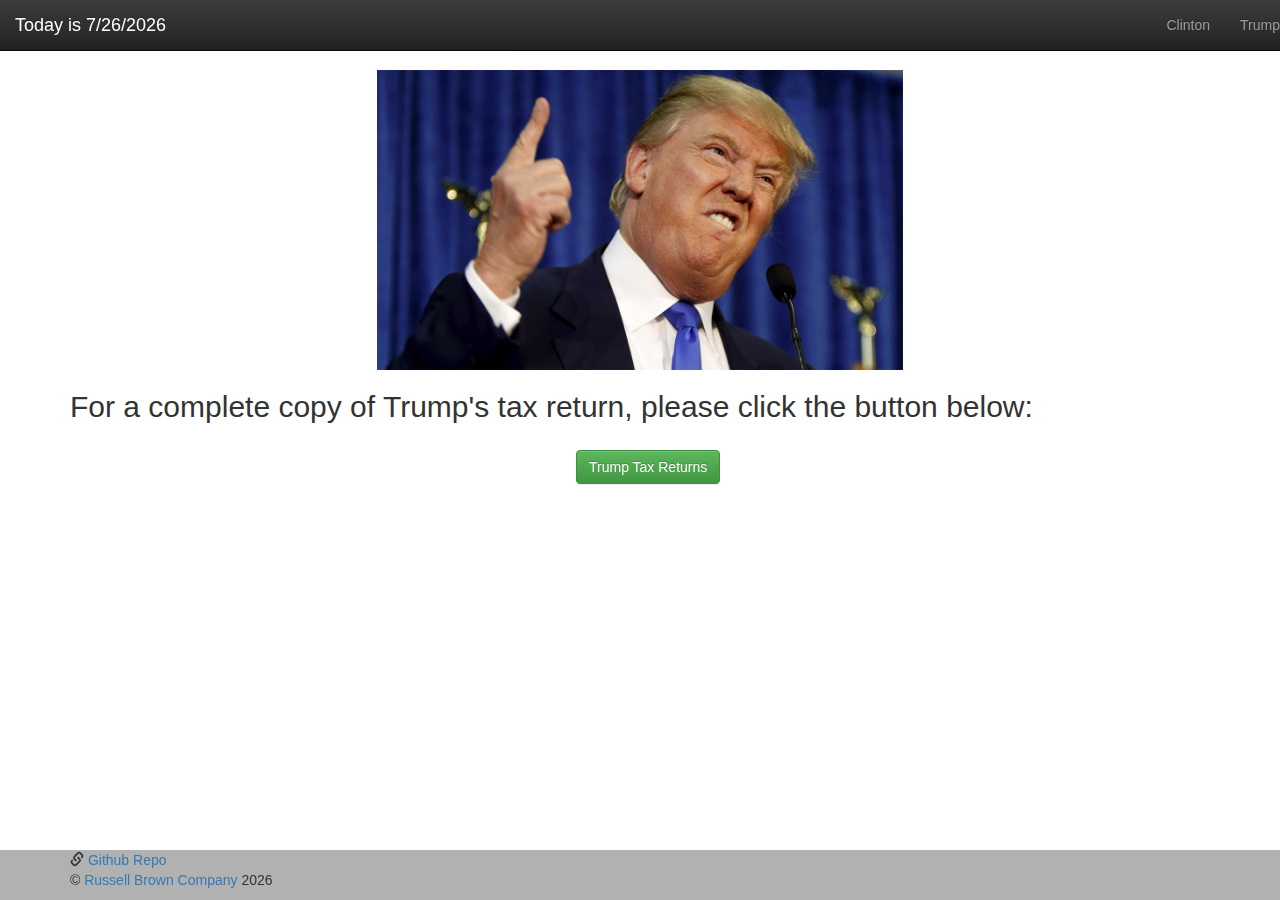
==== click.html @ 6c75dd81 "return is fair play. Just making something for The Donald to mess around with jQuery and javascript." ====
<!doctype html>
<!--[if lt IE 7]>      <html class="no-js lt-ie9 lt-ie8 lt-ie7" lang=""> <![endif]-->
<!--[if IE 7]>         <html class="no-js lt-ie9 lt-ie8" lang=""> <![endif]-->
<!--[if IE 8]>         <html class="no-js lt-ie9" lang=""> <![endif]-->
<!--[if gt IE 8]><!--> <html class="no-js" lang=""> <!--<![endif]-->
    <head>
        <meta charset="utf-8">
        <meta http-equiv="X-UA-Compatible" content="IE=edge,chrome=1">
        <title>Trump Tax Returns</title>
        <meta name="description" content="Funny site about Hillary Clonton">

        <!-- Open Graph -->
        <meta property="og:url"                content="http://grumblemore.com" />
        <meta property="og:type"               content="article" />
        <meta property="og:title"              content="When Hilary can't talk to reporters" />
        <meta property="og:description"        content="Why does Hillary not want to have a press conference?" />
        <meta property="og:image"              content="http://grumblemore.com/img/clinton_smile.jpg" />
        
        <!-- Twitter Card data -->
        <meta name="twitter:card" content="summary">
        <meta name="twitter:site" content="@Russellbrownco">
        <meta name="twitter:title" content="Clinton Press Conference Clock">
        <meta name="twitter:description" content="This is a small page with some fun javascript to make a count up clock from a set time. It's great practice for Javascript.">
        <meta name="twitter:creator" content="@russellbrownco">
        <meta name="twitter:image" content="http://grumblemore.com/img/clinton_smile.jpg">


        <meta name="viewport" content="width=device-width, initial-scale=1">
        <link rel="apple-touch-icon" href="apple-touch-icon.png">
        <link rel="stylesheet" href="css/bootstrap.min.css">
        <link rel="stylesheet" href="css/animate.css">
        <style>
            body {
                padding-top: 50px;
                padding-bottom: 20px;
            }
        </style>
        <link rel="stylesheet" href="css/bootstrap-theme.min.css">
        <link rel="stylesheet" href="css/main.css">

        <script src="js/vendor/modernizr-2.8.3-respond-1.4.2.min.js"></script>
    </head>
    <body>
        <!--[if lt IE 8]>
            <p class="browserupgrade">You are using an <strong>outdated</strong> browser. Please <a href="http://browsehappy.com/">upgrade your browser</a> to improve your experience.</p>
        <![endif]-->
    <nav class="navbar navbar-inverse navbar-fixed-top" role="navigation">
	      <div class="container">
	        <div class="navbar-header">
	          <button type="button" class="navbar-toggle collapsed" data-toggle="collapse" data-target="#navbar" aria-expanded="false" aria-controls="navbar">
	            <span class="sr-only">Toggle navigation</span>
	            <span class="icon-bar"></span>
	            <span class="icon-bar"></span>
	            <span class="icon-bar"></span>
	          </button>
	          
	        </div>
	      </div>

				<div class="collapse navbar-collapse" id="bs-example-navbar-collapse-1">
		      <ul class="nav navbar-nav">
		        <li><a class="navbar-brand" href="#">Today is <span id="current_date"></span></a></li>
		      </ul>
		      <ul class="nav navbar-nav navbar-right">
		        <li><a href="index.html">Clinton</a></li>
		        <li><a href="click.html">Trump</a></li>
		      </ul>
		    </div><!-- /.navbar-collapse -->
		  </div><!-- /.container-fluid -->
		</nav>
	    
	    <br>
			<div class="container">
				<div id="trump_face"></div>
	    	<h2>For a complete copy of Trump's tax return, please click the button below:</h2>
	    	<button id="trump" class="btn btn-large btn-success animated wobble">Trump Tax Returns</button>
			</div>
			
			<footer>
				<div class="container">
		      <div id="github"><span class="glyphicon glyphicon-link"></span><a href="https://github.com/rwbrown72/clinton_clock"> Github Repo</a></div>

					<p>&copy; <a href="http://russellbrown.co">Russell Brown Company</a> <script>document.write(new Date().getFullYear())</script> </p>
				</div>
		  </footer>

        <script>
          (function(i,s,o,g,r,a,m){i['GoogleAnalyticsObject']=r;i[r]=i[r]||function(){
          (i[r].q=i[r].q||[]).push(arguments)},i[r].l=1*new Date();a=s.createElement(o),
          m=s.getElementsByTagName(o)[0];a.async=1;a.src=g;m.parentNode.insertBefore(a,m)
          })(window,document,'script','https://www.google-analytics.com/analytics.js','ga');

          ga('create', 'UA-48769989-9', 'auto');
          ga('send', 'pageview');

        </script>

        <script>
          var message="This functionality is disabled to prevent photo download and to mostly mess with other developers!";
          ///////////////////////////////////
          function clickIE() {if (document.all) {alert(message);return false;}}
          function clickNS(e) {if
          (document.layers||(document.getElementById&&!document.all)) {
          if (e.which==2||e.which==3) {alert(message);return false;}}}
          if (document.layers)
          {document.captureEvents(Event.MOUSEDOWN);document.onmousedown=clickNS;}
          else{document.onmouseup=clickNS;document.oncontextmenu=clickIE;}

          document.oncontextmenu=new Function("return false")
        </script>
        <script src="js/vendor/jquery-1.11.2.min.js"></script>
        <script src="js/vendor/bootstrap.min.js"></script>
        <script src="js/tax.js"></script>


    </body>
</html>
---- css/main.css ----
#years,
#months,
#days,
#hours, 
#minutes,
#seconds {
	font-size: 4em;
}

.center-block {
  display: block;
  margin-left: auto;
  margin-right: auto;
}

.smile {
	height:300px;
	background-image:url(../img/clinton_smile.jpg);
	background-size: contain;
	background-position: center;
	background-repeat: no-repeat;
}

#github	{
	font-family: sans-serif;
}

footer {
	position: fixed;
	bottom: 0;
	left:0;
	background-color: rgba(100,100,100,.5);
	width: 100%;
}

#trump {
	position:fixed;
	top:50%;
	left:45%;
}

#trump_face {
	height:300px;
	background-image:url(../img/trump_face.jpg);
	background-size: contain;
	background-position: center;
	background-repeat: no-repeat;
}
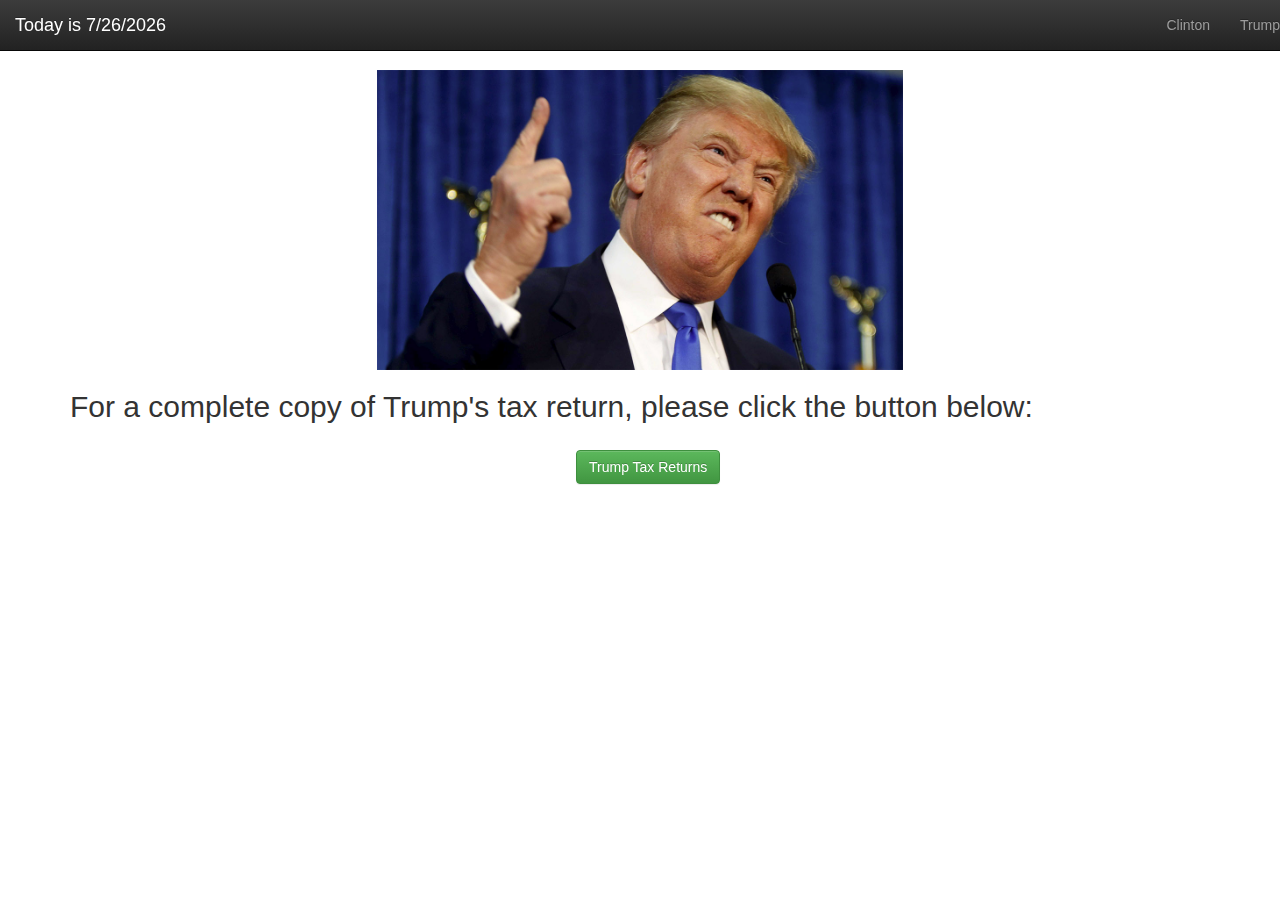
==== commit d997eaae: "updated the js to remove the trump image on mouseover and removed the footer on trumps page" ====
--- a/click.html
+++ b/click.html
@@ -12,9 +12,9 @@
         <!-- Open Graph -->
         <meta property="og:url"                content="http://grumblemore.com" />
         <meta property="og:type"               content="article" />
-        <meta property="og:title"              content="When Hilary can't talk to reporters" />
-        <meta property="og:description"        content="Why does Hillary not want to have a press conference?" />
-        <meta property="og:image"              content="http://grumblemore.com/img/clinton_smile.jpg" />
+        <meta property="og:title"              content="The Donald can't seem to find his papers! " />
+        <meta property="og:description"        content="Trump isn't going to provide his tax returns" />
+        <meta property="og:image"              content="http://grumblemore.com/img/trump_face.jpg" />
         
         <!-- Twitter Card data -->
         <meta name="twitter:card" content="summary">
@@ -22,7 +22,7 @@
         <meta name="twitter:title" content="Clinton Press Conference Clock">
         <meta name="twitter:description" content="This is a small page with some fun javascript to make a count up clock from a set time. It's great practice for Javascript.">
         <meta name="twitter:creator" content="@russellbrownco">
-        <meta name="twitter:image" content="http://grumblemore.com/img/clinton_smile.jpg">
+        <meta name="twitter:image" content="http://grumblemore.com/img/trump_face.jpg">
 
 
         <meta name="viewport" content="width=device-width, initial-scale=1">
@@ -76,13 +76,13 @@
 	    	<button id="trump" class="btn btn-large btn-success animated wobble">Trump Tax Returns</button>
 			</div>
 			
-			<footer>
+	<!-- 		<footer>
 				<div class="container">
 		      <div id="github"><span class="glyphicon glyphicon-link"></span><a href="https://github.com/rwbrown72/clinton_clock"> Github Repo</a></div>
 
 					<p>&copy; <a href="http://russellbrown.co">Russell Brown Company</a> <script>document.write(new Date().getFullYear())</script> </p>
 				</div>
-		  </footer>
+		  </footer> -->
 
         <script>
           (function(i,s,o,g,r,a,m){i['GoogleAnalyticsObject']=r;i[r]=i[r]||function(){
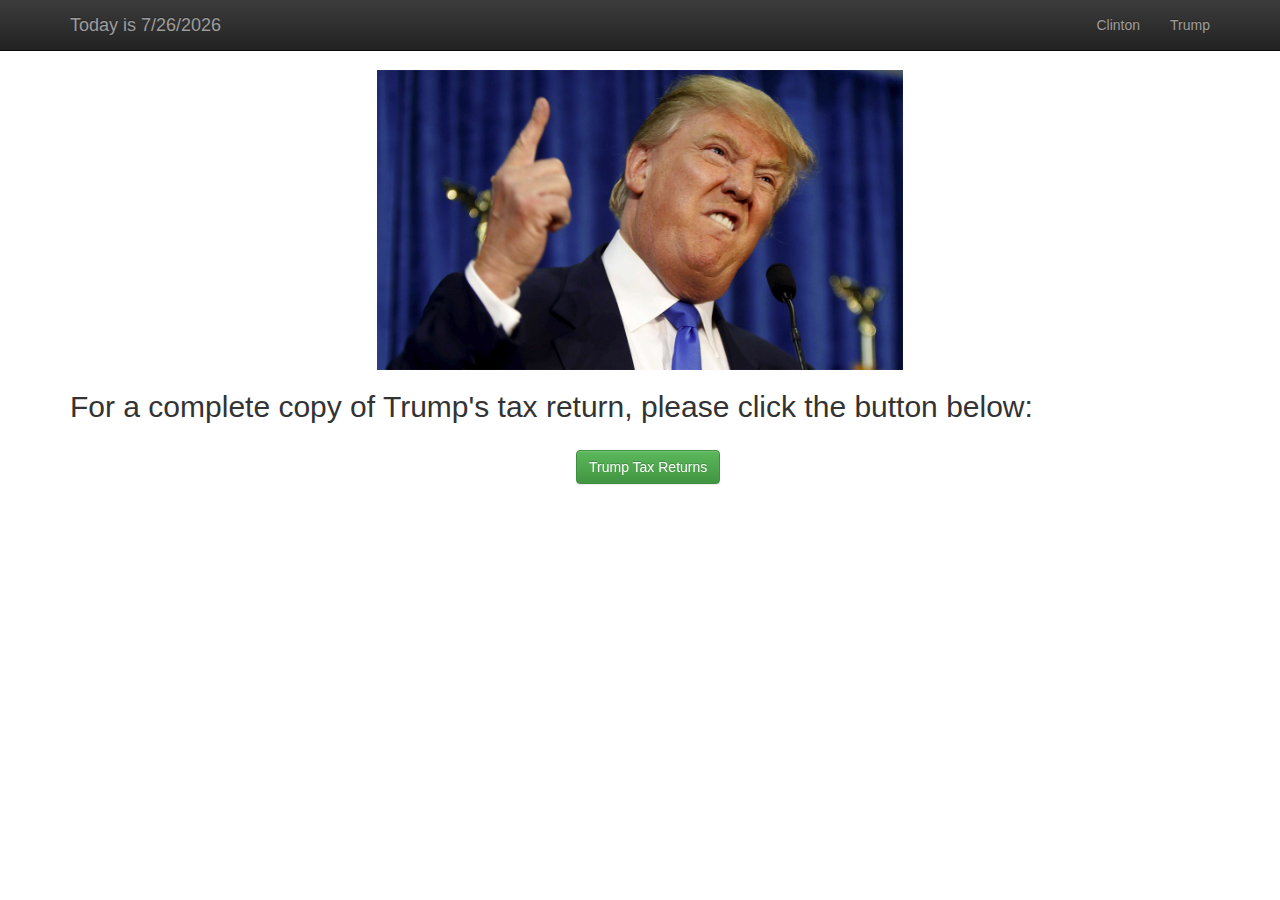
==== commit 846e9a49: "updated the navbar" ====
--- a/click.html
+++ b/click.html
@@ -44,7 +44,7 @@
         <!--[if lt IE 8]>
             <p class="browserupgrade">You are using an <strong>outdated</strong> browser. Please <a href="http://browsehappy.com/">upgrade your browser</a> to improve your experience.</p>
         <![endif]-->
-    <nav class="navbar navbar-inverse navbar-fixed-top" role="navigation">
+    <nav class="navbar navbar-inverse navbar-fixed-top" role="navigation">  
 	      <div class="container">
 	        <div class="navbar-header">
 	          <button type="button" class="navbar-toggle collapsed" data-toggle="collapse" data-target="#navbar" aria-expanded="false" aria-controls="navbar">
@@ -53,11 +53,9 @@
 	            <span class="icon-bar"></span>
 	            <span class="icon-bar"></span>
 	          </button>
-	          
-	        </div>
-	      </div>
+	        </div> <!-- close navbar-header -->
 
-				<div class="collapse navbar-collapse" id="bs-example-navbar-collapse-1">
+      <div class="collapse navbar-collapse" id="bs-example-navbar-collapse-1">
 		      <ul class="nav navbar-nav">
 		        <li><a class="navbar-brand" href="#">Today is <span id="current_date"></span></a></li>
 		      </ul>
@@ -65,8 +63,7 @@
 		        <li><a href="index.html">Clinton</a></li>
 		        <li><a href="click.html">Trump</a></li>
 		      </ul>
-		    </div><!-- /.navbar-collapse -->
-		  </div><!-- /.container-fluid -->
+      </div>				
 		</nav>
 	    
 	    <br>
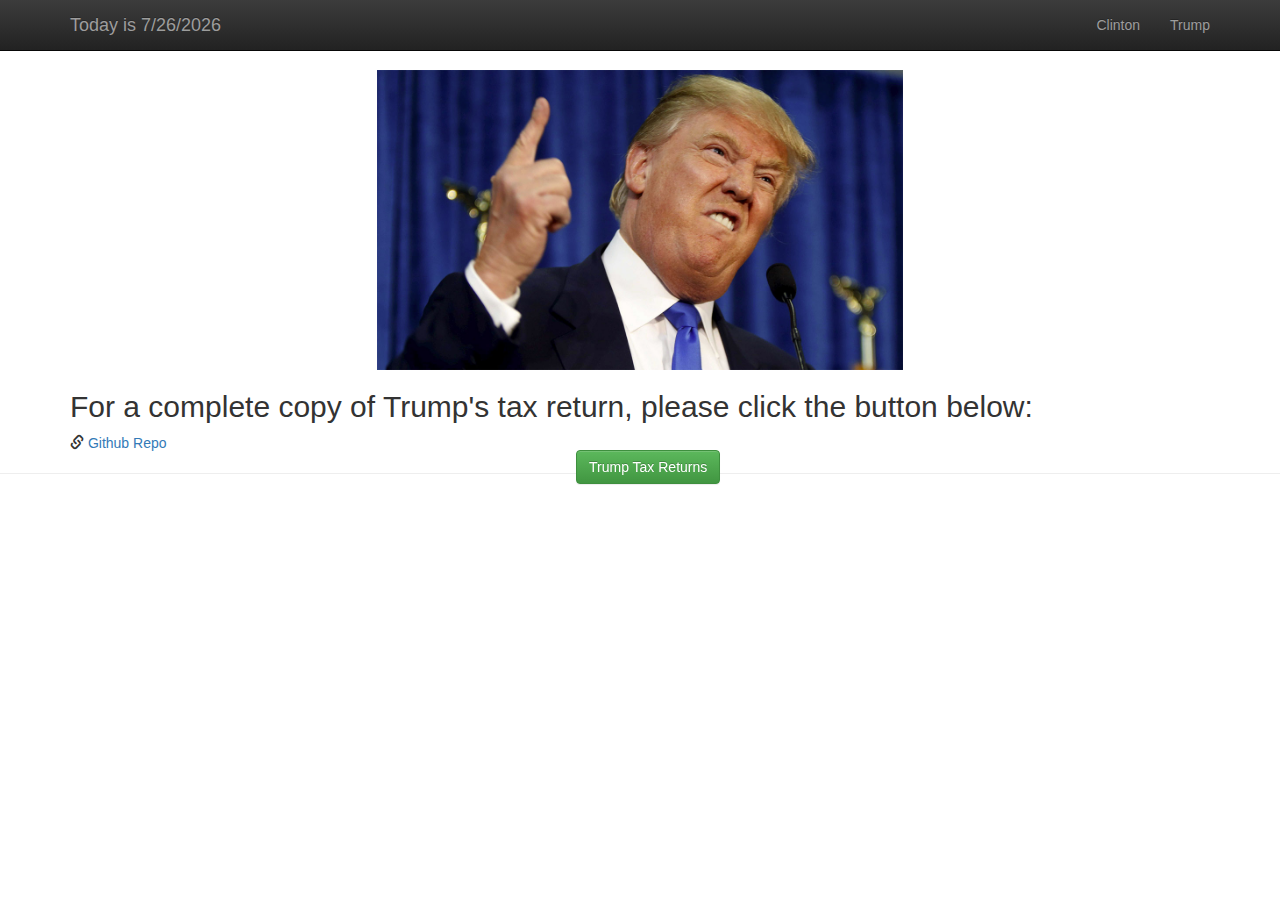
==== commit 89a81561: "added github repo link" ====
--- a/click.html
+++ b/click.html
@@ -72,6 +72,9 @@
 	    	<h2>For a complete copy of Trump's tax return, please click the button below:</h2>
 	    	<button id="trump" class="btn btn-large btn-success animated wobble">Trump Tax Returns</button>
 			</div>
+
+			<div id="github" class="container"><span class="glyphicon glyphicon-link"></span><a href="https://github.com/rwbrown72/clinton_clock"> Github Repo</a></div>
+      <hr>
 			
 	<!-- 		<footer>
 				<div class="container">
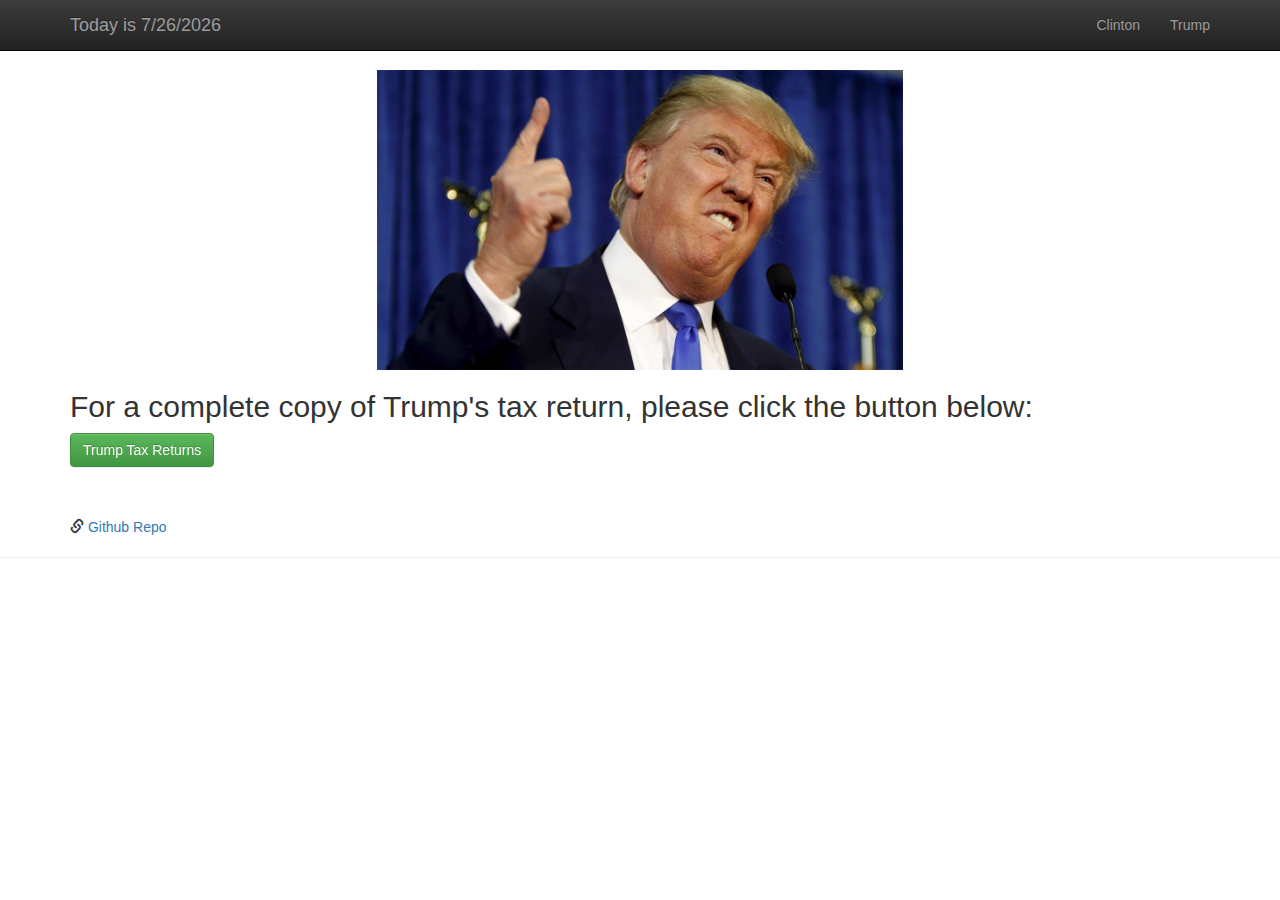
==== commit a7708843: "increased the margin top of the github link for mobile" ====
--- a/click.html
+++ b/click.html
@@ -72,7 +72,7 @@
 	    	<h2>For a complete copy of Trump's tax return, please click the button below:</h2>
 	    	<button id="trump" class="btn btn-large btn-success animated wobble">Trump Tax Returns</button>
 			</div>
-
+			<br>
 			<div id="github" class="container"><span class="glyphicon glyphicon-link"></span><a href="https://github.com/rwbrown72/clinton_clock"> Github Repo</a></div>
       <hr>
 			
--- a/css/main.css
+++ b/css/main.css
@@ -23,6 +23,7 @@
 
 #github	{
 	font-family: sans-serif;
+	margin-top: 5%;
 }
 
 footer {
@@ -35,8 +36,8 @@
 
 #trump {
 	position:fixed;
-	top:50%;
-	left:45%;
+	top:;
+	left:;
 }
 
 #trump_face {
